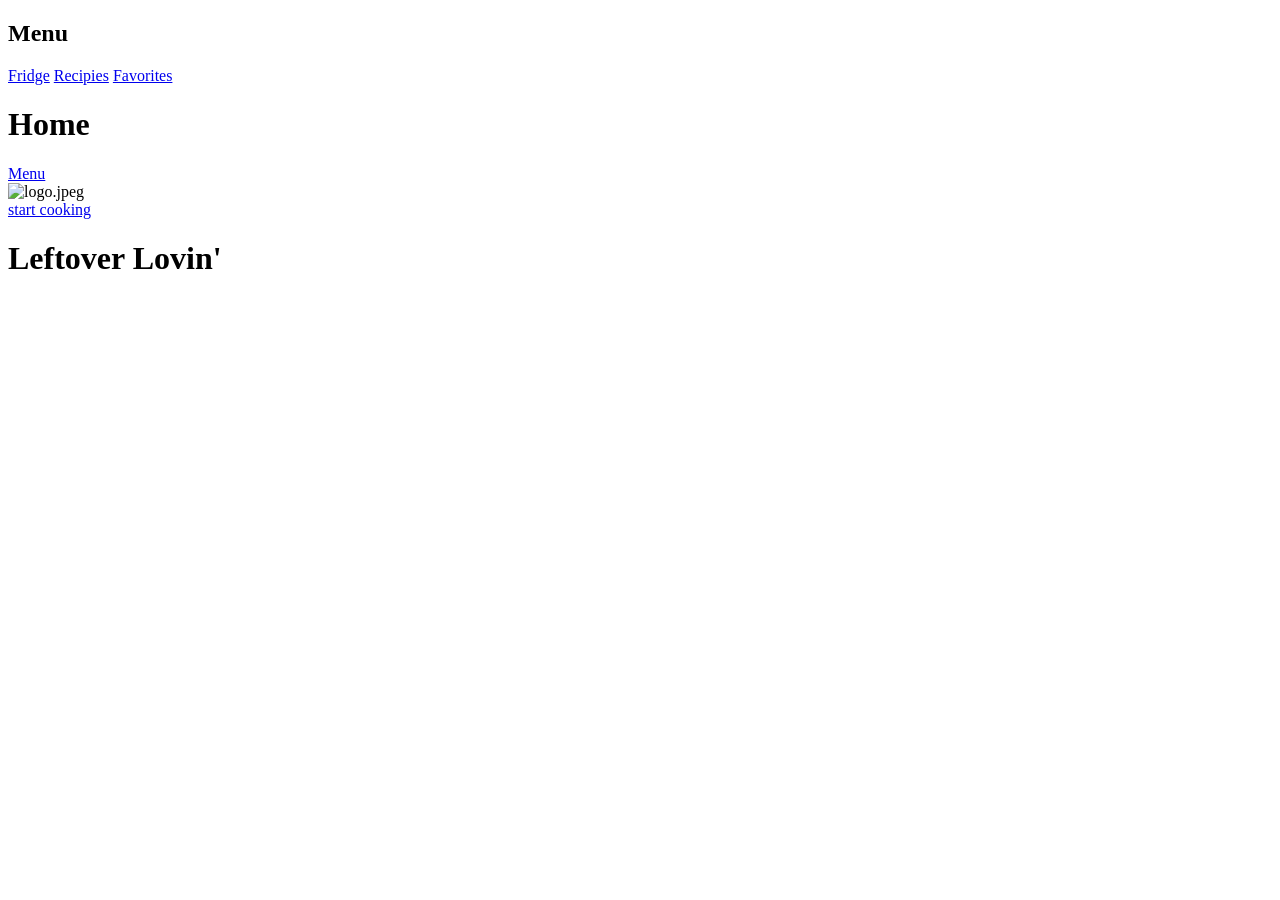
==== LeftoverLovin/www/index.html @ 12525d41 "Created the cordova app Keep this structure" ====
<!DOCTYPE html>
<html>
<head>
<meta name="viewport" content="width=device-width, initial-scale=1">
<link rel="stylesheet" href="..\JavaScript\jquery\jquery.mobile-1.4.5.min.css">
<link rel="stylesheet" href="http://code.jquery.com/mobile/1.4.5/jquery.mobile-1.4.5.min.css">
<script src="..\JavaScript\jquery\jquery.mobile-1.4.5.min.js"></script>
<script src="..\JavaScript\jquery\jquery-1.11.2.js"></script>
<script src="http://code.jquery.com/jquery-1.11.2.min.js"></script>
<script src="http://code.jquery.com/mobile/1.4.5/jquery.mobile-1.4.5.min.js"></script>
</head>
<body>

  <div data-role="panel" id="myPanel"> 
    <h2>Menu</h2>
	<a href="Fridge.html" rel="external" data-ajax="false" id="Settingslink" class="ui-shadow ui-btn ui-corner-all">Fridge</a>
	<a href="Recipies.html" rel="external" data-ajax="false" id="Recipieslink" class="ui-shadow ui-btn ui-corner-all">Recipies</a>
	<a href="Favorites.html" rel="external" data-ajax="false" id="Favoriteslink" class="ui-shadow ui-btn ui-corner-all">Favorites</a>
  </div> 

  <div data-role="header" style="overflow:hidden;">
    <h1>Home</h1>
	<a href="#myPanel" class="ui-btn-left ui-btn ui-btn-inline ui-mini ui-corner-all ui-btn-icon-left ui-icon-grid" >Menu</a>
  </div>

  <div data-role="main" class="ui-content">
	<img id="img" src="" alt="logo.jpeg"/><br/>
	<a href="#myPanel" class="ui-btn ui-btn-inline ui-corner-all ui-shadow">start cooking</a>
  </div>

  <div data-role="footer">
    <h1>Leftover Lovin'</h1>
  </div> 

</body>
</html>
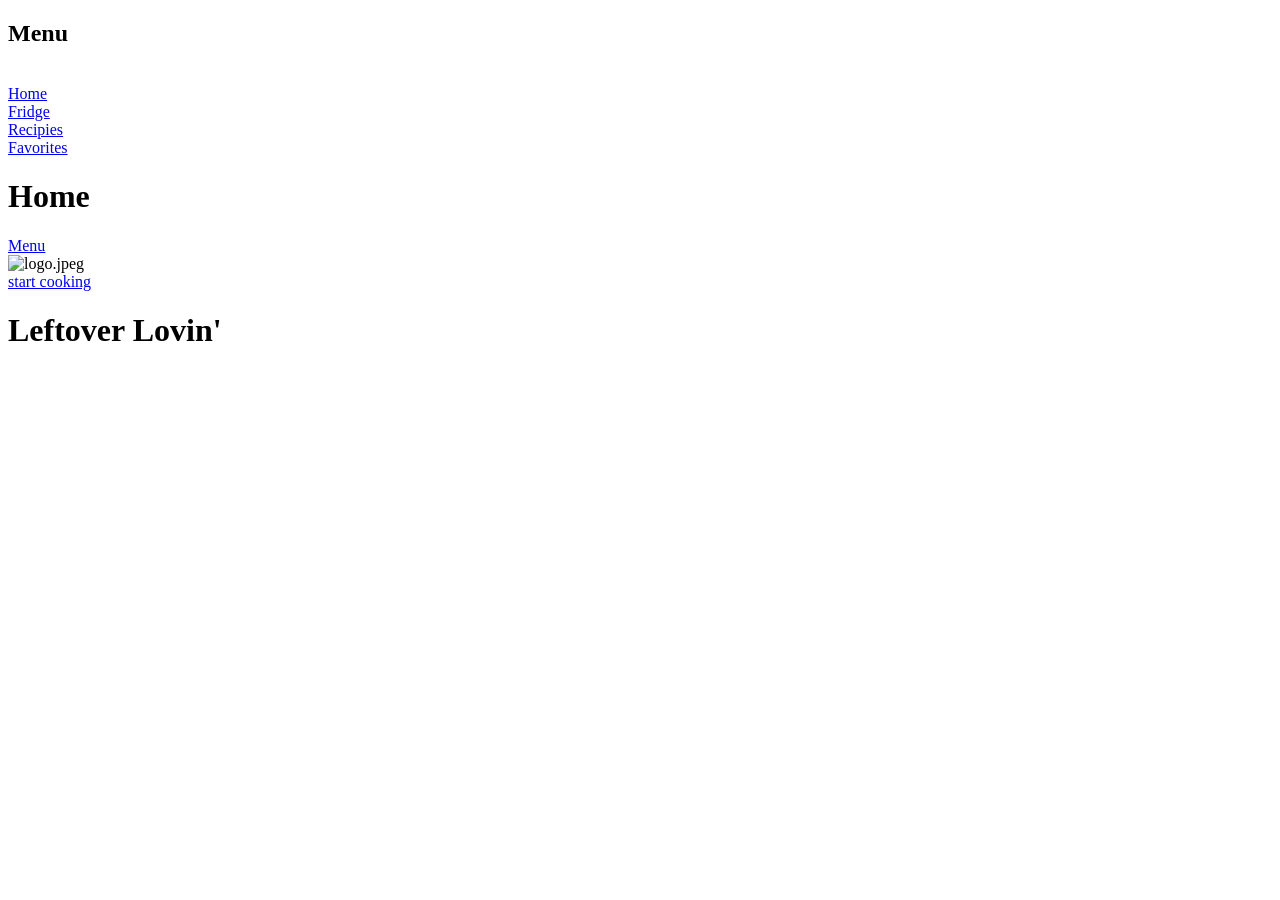
==== commit 173f2969: "Displays" ====
--- a/LeftoverLovin/www/index.html
+++ b/LeftoverLovin/www/index.html
@@ -1,36 +1,44 @@
 <!DOCTYPE html>
 <html>
-<head>
-<meta name="viewport" content="width=device-width, initial-scale=1">
-<link rel="stylesheet" href="..\JavaScript\jquery\jquery.mobile-1.4.5.min.css">
-<link rel="stylesheet" href="http://code.jquery.com/mobile/1.4.5/jquery.mobile-1.4.5.min.css">
-<script src="..\JavaScript\jquery\jquery.mobile-1.4.5.min.js"></script>
-<script src="..\JavaScript\jquery\jquery-1.11.2.js"></script>
-<script src="http://code.jquery.com/jquery-1.11.2.min.js"></script>
-<script src="http://code.jquery.com/mobile/1.4.5/jquery.mobile-1.4.5.min.js"></script>
-</head>
-<body>
+	<head>
+		<meta name="viewport" content="width=device-width, initial-scale=1">
+		<link rel="stylesheet" href="..\JavaScript\jquery\jquery.mobile-1.4.5.min.css">
+		<link rel="stylesheet" href="CSS\styles.css">
+		<link rel="stylesheet" href="http://code.jquery.com/mobile/1.4.5/jquery.mobile-1.4.5.min.css">
+		<script src="..\JavaScript\jquery\jquery.mobile-1.4.5.min.js"></script>
+		<script src="..\JavaScript\jquery\jquery-1.11.2.js"></script>
+		<script src="http://code.jquery.com/jquery-1.11.2.min.js"></script>
+		<script src="http://code.jquery.com/mobile/1.4.5/jquery.mobile-1.4.5.min.js"></script>
+	</head>
 
-  <div data-role="panel" id="myPanel"> 
-    <h2>Menu</h2>
-	<a href="Fridge.html" rel="external" data-ajax="false" id="Settingslink" class="ui-shadow ui-btn ui-corner-all">Fridge</a>
-	<a href="Recipies.html" rel="external" data-ajax="false" id="Recipieslink" class="ui-shadow ui-btn ui-corner-all">Recipies</a>
-	<a href="Favorites.html" rel="external" data-ajax="false" id="Favoriteslink" class="ui-shadow ui-btn ui-corner-all">Favorites</a>
-  </div> 
+	<body id="bodyP">
 
-  <div data-role="header" style="overflow:hidden;">
-    <h1>Home</h1>
-	<a href="#myPanel" class="ui-btn-left ui-btn ui-btn-inline ui-mini ui-corner-all ui-btn-icon-left ui-icon-grid" >Menu</a>
-  </div>
+	<div data-role="panel" id="myPanel"> 
+		<h2>Menu</h2>
+		</br>
+		<a href="index.html" rel="external" data-ajax="false" id="indexlink" class="ui-shadow ui-btn ui-corner-all">Home</a>
+		</br>
+		<a href="Fridge.html" rel="external" data-ajax="false" id="Settingslink" class="ui-shadow ui-btn ui-corner-all">Fridge</a>
+		</br>
+		<a href="Recipies.html" rel="external" data-ajax="false" id="Recipieslink" class="ui-shadow ui-btn ui-corner-all">Recipies</a>
+		</br>
+		<a href="Favorites.html" rel="external" data-ajax="false" id="Favoriteslink" class="ui-shadow ui-btn ui-corner-all">Favorites</a>
+		
+	</div> 
 
-  <div data-role="main" class="ui-content">
-	<img id="img" src="" alt="logo.jpeg"/><br/>
-	<a href="#myPanel" class="ui-btn ui-btn-inline ui-corner-all ui-shadow">start cooking</a>
-  </div>
+	<div data-role="header" style="overflow:hidden;" id="headerP">
+		<h1 id="homeH">Home</h1>
+		<a href="#myPanel" class="ui-btn-left ui-btn ui-btn-inline ui-mini ui-corner-all ui-btn-icon-left ui-icon-grid" id="menuB">Menu</a>
+	</div>
 
-  <div data-role="footer">
-    <h1>Leftover Lovin'</h1>
-  </div> 
+	<div data-role="main" class="ui-content" id="mainD">
+		<img id="imgLogo" src="CSS\images\pizza-b.png" alt="logo.jpeg" class="spin"/><br/>
+		<a href="#myPanel" class="ui-btn ui-btn-inline ui-corner-all ui-shadow" class="font">start cooking</a>
+	</div>
 
-</body>
+	<div data-role="footer" id="footerPH">
+		<h1>Leftover Lovin'</h1>
+	</div> 
+
+	</body>
 </html>
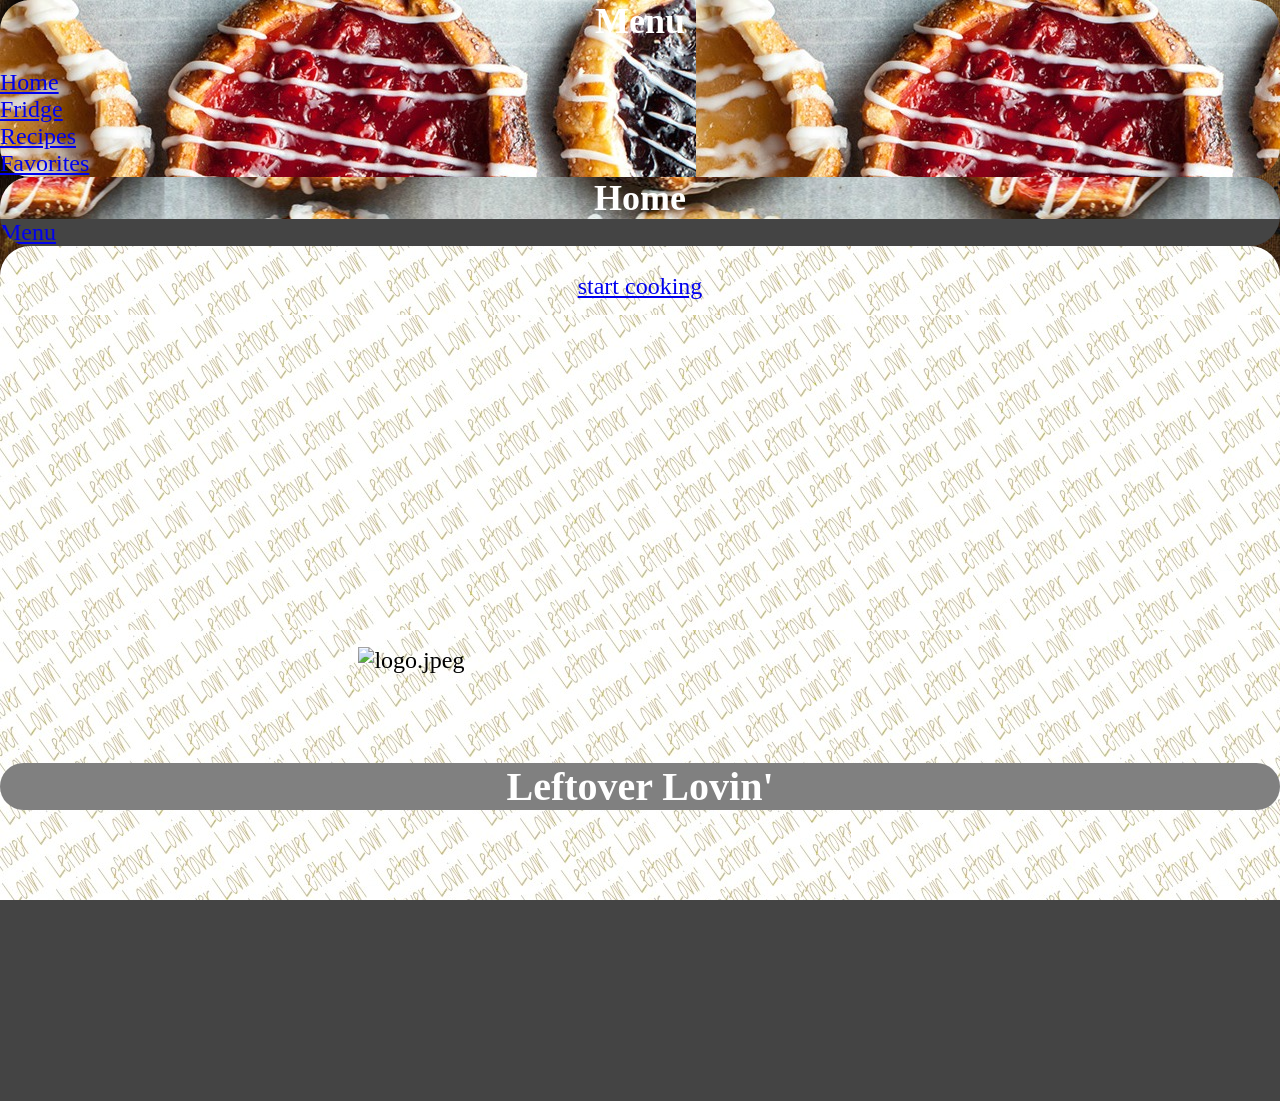
==== commit 145dce34: "Recreated the project so it should work now... mostly :/" ====
--- a/LeftoverLovin/www/index.html
+++ b/LeftoverLovin/www/index.html
@@ -1,44 +1,69 @@
 <!DOCTYPE html>
+<!--
+    Licensed to the Apache Software Foundation (ASF) under one
+    or more contributor license agreements.  See the NOTICE file
+    distributed with this work for additional information
+    regarding copyright ownership.  The ASF licenses this file
+    to you under the Apache License, Version 2.0 (the
+    "License"); you may not use this file except in compliance
+    with the License.  You may obtain a copy of the License at
+
+    http://www.apache.org/licenses/LICENSE-2.0
+
+    Unless required by applicable law or agreed to in writing,
+    software distributed under the License is distributed on an
+    "AS IS" BASIS, WITHOUT WARRANTIES OR CONDITIONS OF ANY
+     KIND, either express or implied.  See the License for the
+    specific language governing permissions and limitations
+    under the License.
+-->
 <html>
-	<head>
-		<meta name="viewport" content="width=device-width, initial-scale=1">
+    <head>
+        <meta charset="utf-8" />
+        <meta name="format-detection" content="telephone=no" />
+        <meta name="msapplication-tap-highlight" content="no" />
+        <!-- WARNING: for iOS 7, remove the width=device-width and height=device-height attributes. See https://issues.apache.org/jira/browse/CB-4323 -->
+        <!--<meta name="viewport" content="user-scalable=no, initial-scale=1, maximum-scale=1, minimum-scale=1, width=device-width, height=device-height, target-densitydpi=device-dpi" />
+        <link rel="stylesheet" type="text/css" href="css/index.css" />
+		-->
+		<meta name="viewport" content="user-scalable=no, width=device-width, height=device-height, initial-scale=1, maximum-scale=1, minimum-scale=1, target-densitydpi=device-dpi">
 		<link rel="stylesheet" href="..\JavaScript\jquery\jquery.mobile-1.4.5.min.css">
-		<link rel="stylesheet" href="CSS\styles.css">
+		<link rel="stylesheet" href="css/styles.css">
 		<link rel="stylesheet" href="http://code.jquery.com/mobile/1.4.5/jquery.mobile-1.4.5.min.css">
 		<script src="..\JavaScript\jquery\jquery.mobile-1.4.5.min.js"></script>
 		<script src="..\JavaScript\jquery\jquery-1.11.2.js"></script>
 		<script src="http://code.jquery.com/jquery-1.11.2.min.js"></script>
 		<script src="http://code.jquery.com/mobile/1.4.5/jquery.mobile-1.4.5.min.js"></script>
-	</head>
+	
+        <title>Leftover Lovin'</title>
+    </head>
+    <body id="bodyP">
+        <div data-role="panel" id="myPanel"> 
+		<h2>Menu</h2>
+			</br>
+			<a href="index.html" rel="external" data-ajax="false" id="indexlink" class="ui-shadow ui-btn ui-corner-all">Home</a>
+			</br>
+			<a href="Fridge.html" rel="external" data-ajax="false" id="Settingslink" class="ui-shadow ui-btn ui-corner-all">Fridge</a>
+			</br>
+			<a href="Recipies.html" rel="external" data-ajax="false" id="Recipieslink" class="ui-shadow ui-btn ui-corner-all">Recipes</a>
+			</br>
+			<a href="Favorites.html" rel="external" data-ajax="false" id="Favoriteslink" class="ui-shadow ui-btn ui-corner-all">Favorites</a>	
+		</div> 
 
-	<body id="bodyP">
+		<div data-role="header" style="overflow:hidden;" id="headerP">
+			<h1 id="homeH">Home</h1>
+			<a href="#myPanel" class="ui-btn-left ui-btn ui-btn-inline ui-mini ui-corner-all ui-btn-icon-left ui-icon-grid" id="menuB">Menu</a>
+		</div>
 
-	<div data-role="panel" id="myPanel"> 
-		<h2>Menu</h2>
-		</br>
-		<a href="index.html" rel="external" data-ajax="false" id="indexlink" class="ui-shadow ui-btn ui-corner-all">Home</a>
-		</br>
-		<a href="Fridge.html" rel="external" data-ajax="false" id="Settingslink" class="ui-shadow ui-btn ui-corner-all">Fridge</a>
-		</br>
-		<a href="Recipies.html" rel="external" data-ajax="false" id="Recipieslink" class="ui-shadow ui-btn ui-corner-all">Recipies</a>
-		</br>
-		<a href="Favorites.html" rel="external" data-ajax="false" id="Favoriteslink" class="ui-shadow ui-btn ui-corner-all">Favorites</a>
-		
-	</div> 
+		<div data-role="main" class="ui-content" id="mainD">
+			<img id="imgLogo" src="CSS\images\pizza-b.png" alt="logo.jpeg" class="spin"/><br/>
+			<a href="#myPanel" class="ui-btn ui-btn-inline ui-corner-all ui-shadow" class="font">start cooking</a>
+		</div>
 
-	<div data-role="header" style="overflow:hidden;" id="headerP">
-		<h1 id="homeH">Home</h1>
-		<a href="#myPanel" class="ui-btn-left ui-btn ui-btn-inline ui-mini ui-corner-all ui-btn-icon-left ui-icon-grid" id="menuB">Menu</a>
-	</div>
-
-	<div data-role="main" class="ui-content" id="mainD">
-		<img id="imgLogo" src="CSS\images\pizza-b.png" alt="logo.jpeg" class="spin"/><br/>
-		<a href="#myPanel" class="ui-btn ui-btn-inline ui-corner-all ui-shadow" class="font">start cooking</a>
-	</div>
-
-	<div data-role="footer" id="footerPH">
-		<h1>Leftover Lovin'</h1>
-	</div> 
-
-	</body>
-</html>+		<div data-role="footer" id="footerPH">
+			<h1>Leftover Lovin'</h1>
+		</div> 
+        <script type="text/javascript" src="cordova.js"></script>
+        <script type="text/javascript" src="js/index.js"></script>
+    </body>
+</html>
--- a/LeftoverLovin/www/css/index.css
+++ b/LeftoverLovin/www/css/index.css
@@ -0,0 +1,115 @@
+/*
+ * Licensed to the Apache Software Foundation (ASF) under one
+ * or more contributor license agreements.  See the NOTICE file
+ * distributed with this work for additional information
+ * regarding copyright ownership.  The ASF licenses this file
+ * to you under the Apache License, Version 2.0 (the
+ * "License"); you may not use this file except in compliance
+ * with the License.  You may obtain a copy of the License at
+ *
+ * http://www.apache.org/licenses/LICENSE-2.0
+ *
+ * Unless required by applicable law or agreed to in writing,
+ * software distributed under the License is distributed on an
+ * "AS IS" BASIS, WITHOUT WARRANTIES OR CONDITIONS OF ANY
+ * KIND, either express or implied.  See the License for the
+ * specific language governing permissions and limitations
+ * under the License.
+ */
+* {
+    -webkit-tap-highlight-color: rgba(0,0,0,0); /* make transparent link selection, adjust last value opacity 0 to 1.0 */
+}
+
+body {
+    -webkit-touch-callout: none;                /* prevent callout to copy image, etc when tap to hold */
+    -webkit-text-size-adjust: none;             /* prevent webkit from resizing text to fit */
+    -webkit-user-select: none;                  /* prevent copy paste, to allow, change 'none' to 'text' */
+    background-color:#E4E4E4;
+    background-image:linear-gradient(top, #A7A7A7 0%, #E4E4E4 51%);
+    background-image:-webkit-linear-gradient(top, #A7A7A7 0%, #E4E4E4 51%);
+    background-image:-ms-linear-gradient(top, #A7A7A7 0%, #E4E4E4 51%);
+    background-image:-webkit-gradient(
+        linear,
+        left top,
+        left bottom,
+        color-stop(0, #A7A7A7),
+        color-stop(0.51, #E4E4E4)
+    );
+    background-attachment:fixed;
+    font-family:'HelveticaNeue-Light', 'HelveticaNeue', Helvetica, Arial, sans-serif;
+    font-size:12px;
+    height:100%;
+    margin:0px;
+    padding:0px;
+    text-transform:uppercase;
+    width:100%;
+}
+
+/* Portrait layout (default) */
+.app {
+    background:url(../img/logo.png) no-repeat center top; /* 170px x 200px */
+    position:absolute;             /* position in the center of the screen */
+    left:50%;
+    top:50%;
+    height:50px;                   /* text area height */
+    width:225px;                   /* text area width */
+    text-align:center;
+    padding:180px 0px 0px 0px;     /* image height is 200px (bottom 20px are overlapped with text) */
+    margin:-115px 0px 0px -112px;  /* offset vertical: half of image height and text area height */
+                                   /* offset horizontal: half of text area width */
+}
+
+/* Landscape layout (with min-width) */
+@media screen and (min-aspect-ratio: 1/1) and (min-width:400px) {
+    .app {
+        background-position:left center;
+        padding:75px 0px 75px 170px;  /* padding-top + padding-bottom + text area = image height */
+        margin:-90px 0px 0px -198px;  /* offset vertical: half of image height */
+                                      /* offset horizontal: half of image width and text area width */
+    }
+}
+
+h1 {
+    font-size:24px;
+    font-weight:normal;
+    margin:0px;
+    overflow:visible;
+    padding:0px;
+    text-align:center;
+}
+
+.event {
+    border-radius:4px;
+    -webkit-border-radius:4px;
+    color:#FFFFFF;
+    font-size:12px;
+    margin:0px 30px;
+    padding:2px 0px;
+}
+
+.event.listening {
+    background-color:#333333;
+    display:block;
+}
+
+.event.received {
+    background-color:#4B946A;
+    display:none;
+}
+
+@keyframes fade {
+    from { opacity: 1.0; }
+    50% { opacity: 0.4; }
+    to { opacity: 1.0; }
+}
+ 
+@-webkit-keyframes fade {
+    from { opacity: 1.0; }
+    50% { opacity: 0.4; }
+    to { opacity: 1.0; }
+}
+ 
+.blink {
+    animation:fade 3000ms infinite;
+    -webkit-animation:fade 3000ms infinite;
+}
--- a/LeftoverLovin/www/css/styles.css
+++ b/LeftoverLovin/www/css/styles.css
@@ -0,0 +1,143 @@
+#bodyP, body
+{
+	margin: 0;
+	padding: 0;
+	overflow: auto;
+	overflow: scroll;
+	background:#444444 url("images/922389-yummy-food-wallpaper.jpg") 70% 60% repeat-x;
+	font-size:x-large;
+}
+
+#myPanel
+{
+	background-image:url("images/pies.jpg");	
+	border-width: 3px;
+	border-radius: 30px;
+	color: black;
+}
+
+#homeH
+{
+	background:url("images/pies4.jpg") 70% 50% repeat-x;
+	font-weight: bold;
+	margin: auto;
+	font-family: Dotum;
+	text-align: center;
+	font-size:150%;
+	color: white;
+	
+	/*opacity: 0.8;*/
+}
+
+#main
+{
+	font-size:150%;
+}
+
+h1
+{
+	font-weight: bold;
+	margin: auto;
+	font-family: Dotum;
+	text-align: center;
+	color: white;
+	
+	font-size:150%;
+}
+
+h2
+{
+	font-weight: bold;
+	margin: auto;
+	font-family: Dotum;
+	text-align: center;
+	color: white;
+	
+	font-size:150%;
+}
+
+#headerP
+{
+	background:#444444;	
+	border-width: 3px;
+	border-radius: 30px;
+	border-color: rgba(195,195,195,1);
+}
+
+#footerP
+{
+	background-color: grey;
+	border-color: rgba(195,195,195,1);
+	border-width: 3px;
+	border-radius: 30px;
+	font-size: 20pt;
+	color: white;
+	position: relative;
+	width: 100%;
+	bottom: 10%;
+}
+
+#footerPH
+{
+	background-color: grey;
+	border-color: rgba(195,195,195,1);
+	border-width: 3px;
+	border-radius: 30px;
+	font-size: 20pt;
+	color: white;
+	position: absolute;
+	width: 100%;
+	bottom: 10%;
+}
+
+#menuB
+{
+	margin-right: 13px;
+	top: 20px;
+	border-width: 2px;
+	border-radius: 30px;
+	margin: auto;
+}
+
+.font
+{
+	font-size: 20pt;
+}
+
+#mainD
+{
+	margin: 0 auto;
+	position: absolute;
+	height: 95%;
+	width: 100%;
+	text-align: center;
+	background:white url("images/back4.jpg");
+	background-attachment: fixed;
+	overflow: hidden;
+	border-width: 2px;
+	border-radius: 30px;
+}
+
+#imgLogo
+{
+	bottom: 50%;
+	left: 28%;
+	position: absolute;
+	float: center;
+}
+
+#start
+{
+	top: 55%;
+}
+
+.spin
+{
+	-webkit-animation:spin 10s linear infinite;
+	-moz-animation:spin 10s linear infinite;
+	animation:spin 10s linear infinite
+}
+
+@-moz-keyframes spin { 100% { -moz-transform: rotate(360deg); } }
+@-webkit-keyframes spin { 100% { -webkit-transform: rotate(360deg); } }
+@keyframes spin { 100% { -webkit-transform: rotate(360deg); transform:rotate(360deg); } }
